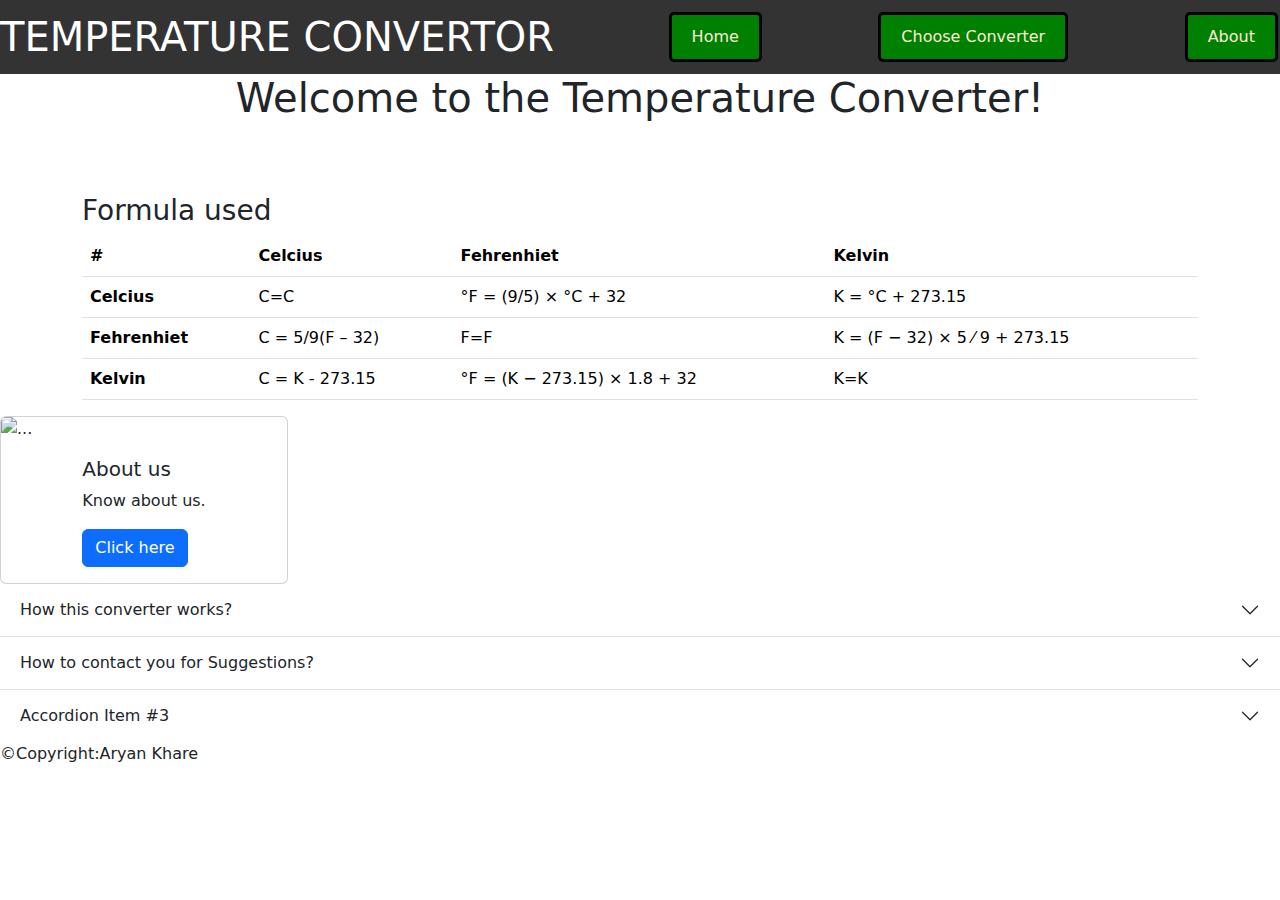
==== index.html @ 619b544c "Index" ====
<!DOCTYPE html>
<html lang="en">
<head>
    <meta charset="UTF-8">
    <meta name="viewport" content="width=device-width, initial-scale=1.0">
    <title>
        Temperature converter Calculator
    </title>
    <link rel="stylesheet" href="./website.css">
    <link href="https://cdn.jsdelivr.net/npm/bootstrap@5.3.3/dist/css/bootstrap.min.css" rel="stylesheet" integrity="sha384-QWTKZyjpPEjISv5WaRU9OFeRpok6YctnYmDr5pNlyT2bRjXh0JMhjY6hW+ALEwIH" crossorigin="anonymous">
</head>
<body>
    <div class="navbar">
        <h1>TEMPERATURE CONVERTOR</h1>
        <button id="button"><a href="index.html">Home</a></button>
        <div class="dropdown">
            <button id="button">Choose Converter</button>
            <div class="dropdown-content">
                <a href="./ctf.html">celcius to fehrenhiet</a>
                <a href="./ctk.html">celcius to kelvin</a>
                <a href="./ftk.html">fehrenhiet to kelvin</a>
            </div>
        </div>
        <button id="button"><a href="./about.html">About</a></button>
     </div>
     <div class="container">
        <h1>Welcome to the Temperature Converter!</h1>
     </br>
    </br>
        <p><table class="table">
            <h3>Formula used</h3>
            <thead>
              <tr>
                <th scope="col">#</th>
                <th scope="col">Celcius</th>
                <th scope="col">Fehrenhiet</th>
                <th scope="col">Kelvin</th>
              </tr>
            </thead>
            <tbody>
              <tr>
                <th scope="row">Celcius</th>
                <td>C=C</td>
                <td>°F = (9/5) × °C + 32</td>
                <td>K = °C + 273.15</td>
              </tr>
              <tr>
                <th scope="row">Fehrenhiet</th>
                <td>C = 5/9(F – 32)</td>
                <td>F=F</td>
                <td> K = (F − 32) × 5 ⁄ 9 + 273.15</td>
              </tr>
              <tr>
                <th scope="row">Kelvin</th>
                <td >C = K - 273.15</td>
                <td>°F = (K − 273.15) × 1.8 + 32</td>
                <td>K=K</td>
              </tr>
            </tbody>
          </table>
        </p>
     </div>

     <div class="card" style="width: 18rem;">
        <img src="./istockphoto-1402604850-170667a.webp" class="card-img-top" alt="...">
        <div class="card-body">
          <h5 class="card-title">About us</h5>
          <p class="card-text">Know about us.</p>
          <a href="./about.html" class="btn btn-primary">Click here</a>
        </div>
      </div>

      <div class="accordion accordion-flush" id="accordionFlushExample">
        <div class="accordion-item">
          <h2 class="accordion-header">
            <button class="accordion-button collapsed" type="button" data-bs-toggle="collapse" data-bs-target="#flush-collapseOne" aria-expanded="false" aria-controls="flush-collapseOne">
              How this converter works?
            </button>
          </h2>
          <div id="flush-collapseOne" class="accordion-collapse collapse" data-bs-parent="#accordionFlushExample">
            <div class="accordion-body">
                    This converter allows you to convert temperatures between Celsius, Fahrenheit, and Kelvin. Simply choose the conversion you want to perform from the dropdown menu and enter the temperature value in the input field. The converter will then display the converted temperature in the selected unit.
               </div>
          </div>
        </div>
        <div class="accordion-item">
          <h2 class="accordion-header">
            <button class="accordion-button collapsed" type="button" data-bs-toggle="collapse" data-bs-target="#flush-collapseTwo" aria-expanded="false" aria-controls="flush-collapseTwo">
              How to contact you for Suggestions?
            </button>
          </h2>
          <div id="flush-collapseTwo" class="accordion-collapse collapse" data-bs-parent="#accordionFlushExample">
            <div class="accordion-body">You can contact me by gmail on <a href="mailto: aryankhare21122005@gmail.com">aryankhare21122005@gmail.com</a></div>
          </div>
        </div>
        <div class="accordion-item">
          <h2 class="accordion-header">
            <button class="accordion-button collapsed" type="button" data-bs-toggle="collapse" data-bs-target="#flush-collapseThree" aria-expanded="false" aria-controls="flush-collapseThree">
              Accordion Item #3
            </button>
          </h2>
          <div id="flush-collapseThree" class="accordion-collapse collapse" data-bs-parent="#accordionFlushExample">
            <div class="accordion-body">Placeholder content for this accordion, which is intended to demonstrate the <code>.accordion-flush</code> class. This is the third item's accordion body. Nothing more exciting happening here in terms of content, but just filling up the space to make it look, at least at first glance, a bit more representative of how this would look in a real-world application.</div>
          </div>
        </div>
      </div>

      <footer>©Copyright:Aryan Khare</footer>

      <script src="https://cdn.jsdelivr.net/npm/bootstrap@5.3.3/dist/js/bootstrap.bundle.min.js" integrity="sha384-YvpcrYf0tY3lHB60NNkmXc5s9fDVZLESaAA55NDzOxhy9GkcIdslK1eN7N6jIeHz" crossorigin="anonymous"></script>
</body>
</html>
---- website.css ----
.navbar{
    display: flex;
    justify-content: space-between;
    align-items: center;
    padding: 10px;
    color: white;
    background-color: #333;
}

.navbar h1{
    margin: 0;
    padding: 0;
}

.navbar a{
    text-decoration: solid;
    color: inherit;
}

#button{
    background-color: green;
    border: solid black;
    color: antiquewhite;
    padding: 10px 20px;
    text-align: center;
    display: inline-block;
    font-size: 16px;
    margin: 4px 2px;
    cursor: pointer;
    border-radius: 5px;
}

.navbar .dropdown {
    position: relative;
    display: inline-block;
}

.navbar .dropdown-content {
    display: none;
    position: absolute;
    background-color: #f9f9f9;
    min-width: 160px;
    box-shadow: 0px 8px 16px 0px rgba(0,0,0,0.2);
    z-index: 1;
}
.navbar .dropdown:hover .dropdown-content {
    display: block;
}

.navbar .dropdown-content a {
    color: black;
    padding: 12px 16px;
    text-decoration: none;
    display: block;
}

.navbar .dropdown-content a:hover {
    background-color: #f1f1f1;
}

.container h1{
    display: flex;
    align-items: center;
    justify-content: center
}

.table h3{
    display: flex;
    align-items: center;
    justify-content: center;
}

.card{
    display: flex;
    align-items: center;
    justify-content: center;
}
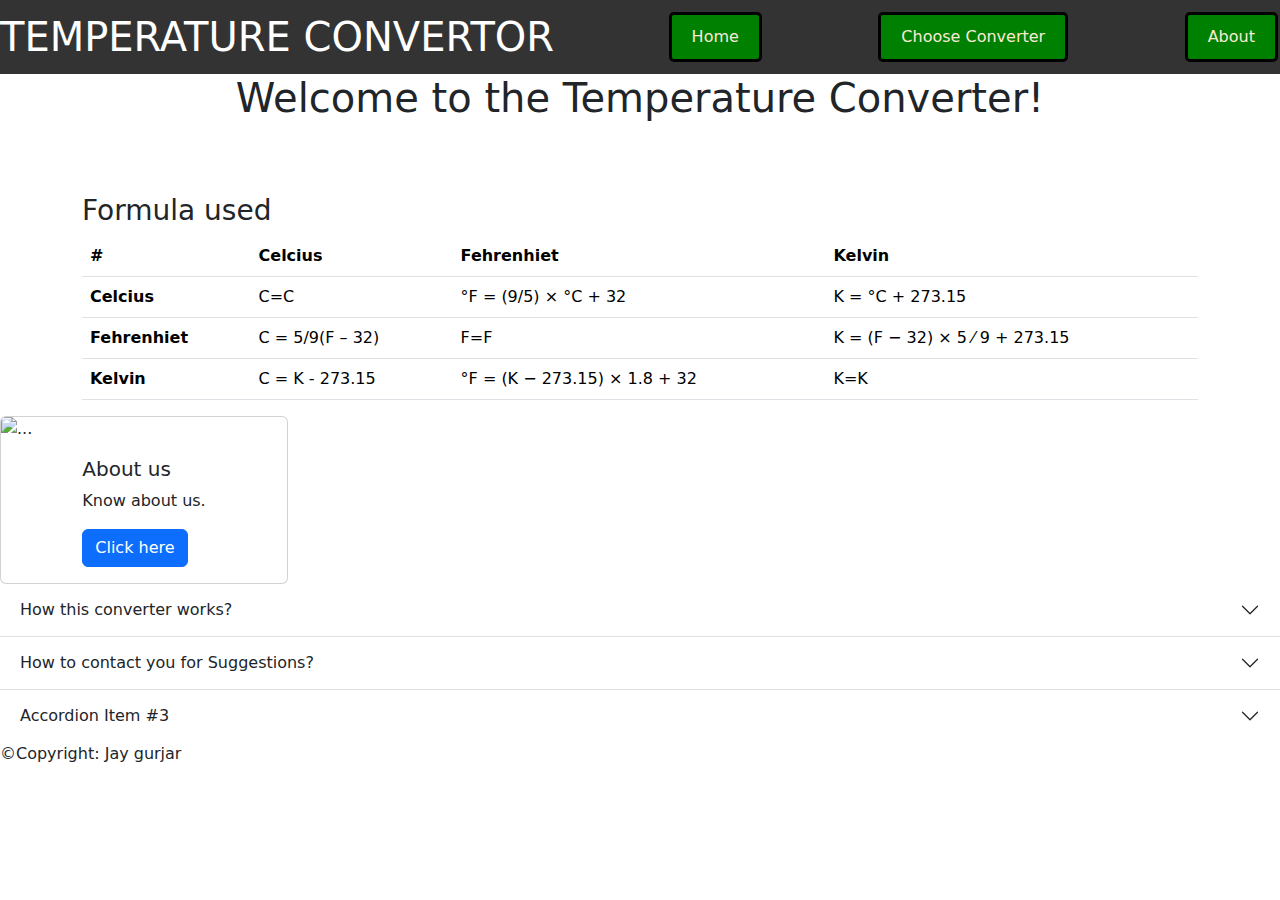
==== commit b836de02: "Update index.html" ====
--- a/index.html
+++ b/index.html
@@ -90,7 +90,7 @@
             </button>
           </h2>
           <div id="flush-collapseTwo" class="accordion-collapse collapse" data-bs-parent="#accordionFlushExample">
-            <div class="accordion-body">You can contact me by gmail on <a href="mailto: aryankhare21122005@gmail.com">aryankhare21122005@gmail.com</a></div>
+            <div class="accordion-body">You can contact me by gmail on <a href="mailto: jaygurjarband224@gmail.com">jaygurjarband224@gmail.com</a></div>
           </div>
         </div>
         <div class="accordion-item">
@@ -105,8 +105,8 @@
         </div>
       </div>
 
-      <footer>©Copyright:Aryan Khare</footer>
+      <footer>©Copyright: Jay gurjar</footer>
 
       <script src="https://cdn.jsdelivr.net/npm/bootstrap@5.3.3/dist/js/bootstrap.bundle.min.js" integrity="sha384-YvpcrYf0tY3lHB60NNkmXc5s9fDVZLESaAA55NDzOxhy9GkcIdslK1eN7N6jIeHz" crossorigin="anonymous"></script>
 </body>
-</html>+</html>
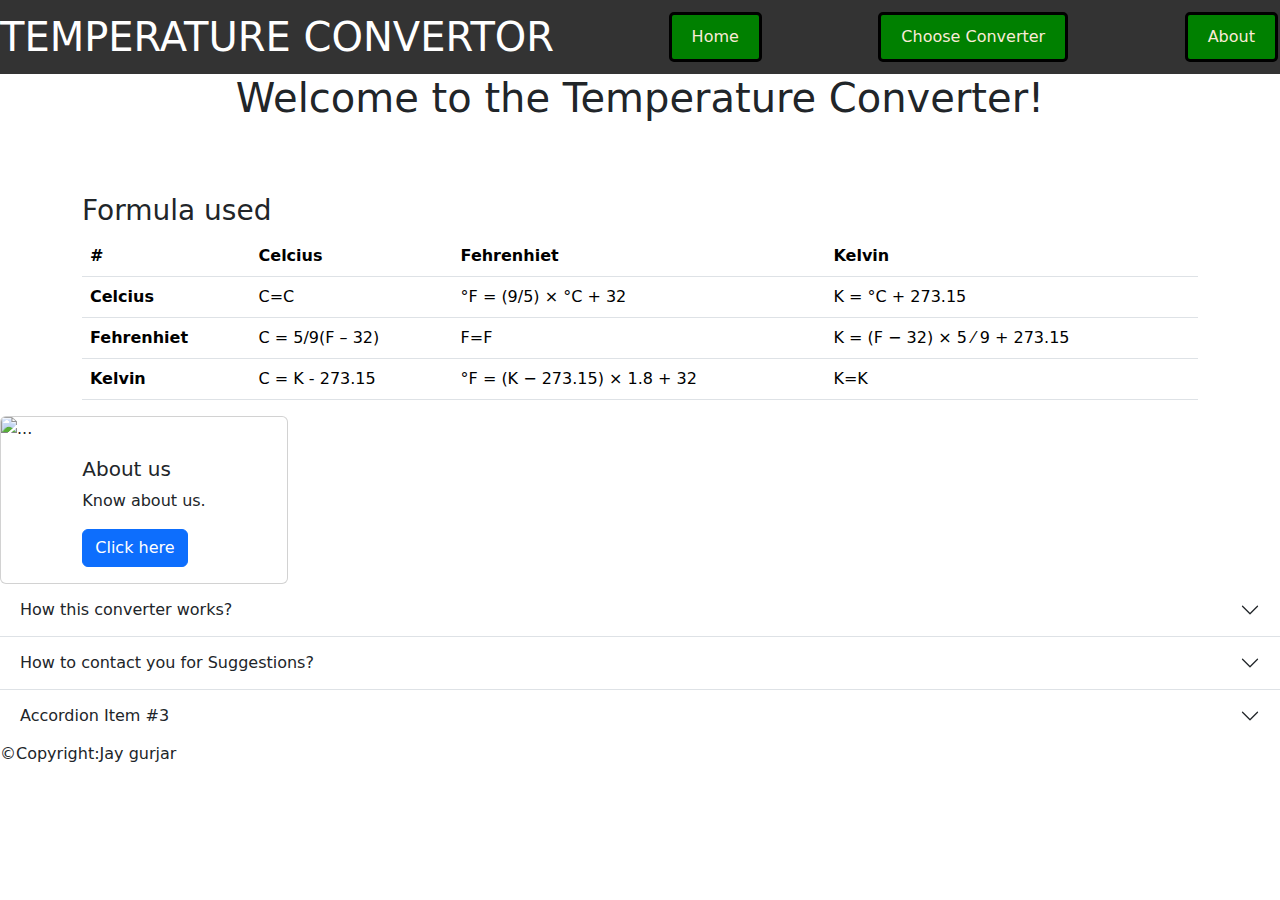
==== commit 1613054b: "Gfccc" ====
--- a/index.html
+++ b/index.html
@@ -105,8 +105,8 @@
         </div>
       </div>
 
-      <footer>©Copyright: Jay gurjar</footer>
+      <footer>©Copyright:Jay gurjar</footer>
 
       <script src="https://cdn.jsdelivr.net/npm/bootstrap@5.3.3/dist/js/bootstrap.bundle.min.js" integrity="sha384-YvpcrYf0tY3lHB60NNkmXc5s9fDVZLESaAA55NDzOxhy9GkcIdslK1eN7N6jIeHz" crossorigin="anonymous"></script>
 </body>
-</html>
+</html>